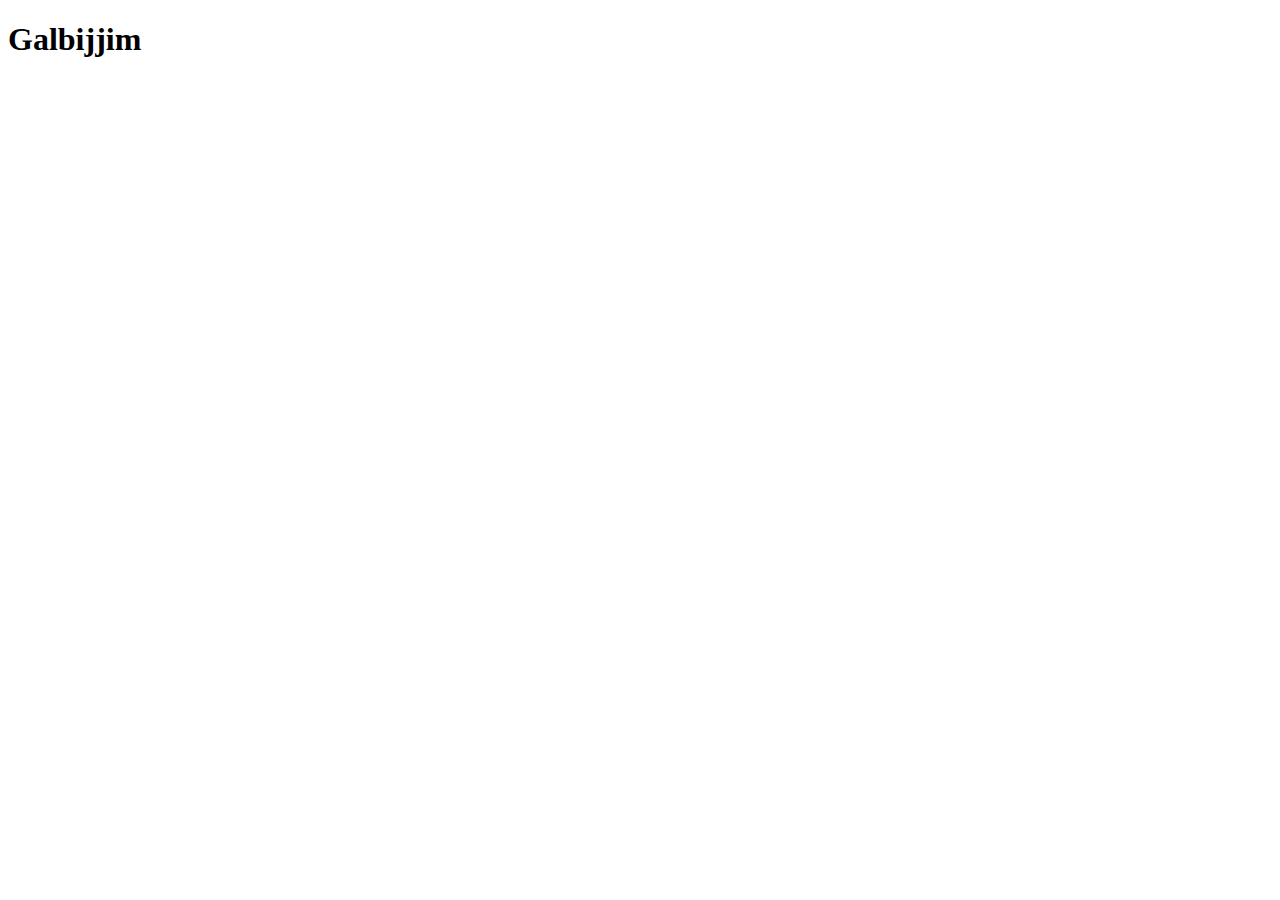
==== recipes/galbijjim.html @ 9fcd7486 "Create galbijjim.html" ====
<!DOCTYPE html>
<html lang="en">
    <head>
        <meta charset="UTF-8" />
        <meta name="viewport" content="width=device-width, initial-scale=1.0" />
        <title>Galbijjim recipe</title>
    </head>
    <body>
        <h1>Galbijjim</h1>
    </body>
</html>
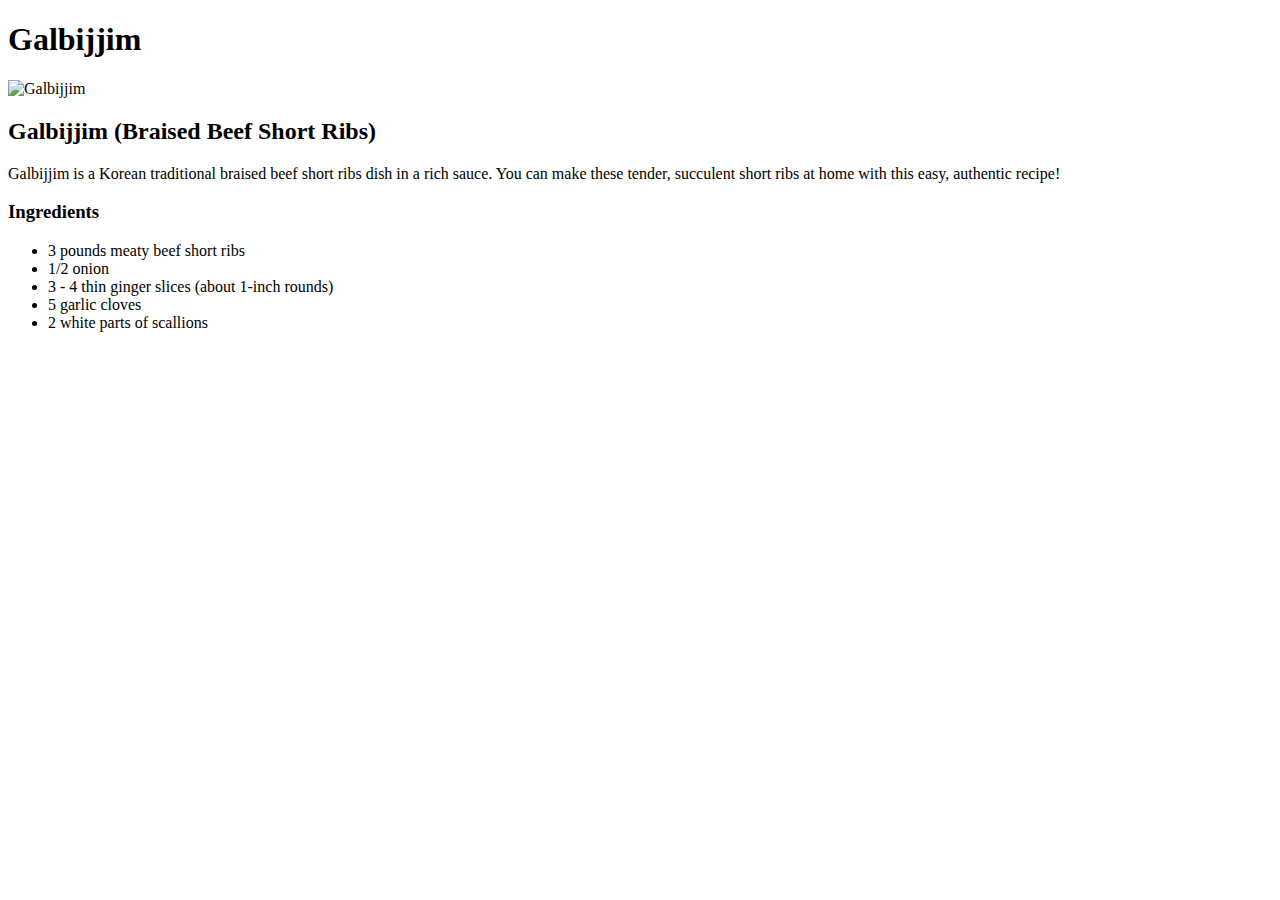
==== commit 22970af6: "Add ingredients" ====
--- a/recipes/galbijjim.html
+++ b/recipes/galbijjim.html
@@ -7,5 +7,20 @@
     </head>
     <body>
         <h1>Galbijjim</h1>
+        <img src="Galbijjim.jpg" alt="Galbijjim" height="500" width="400" />
+        <h2>Galbijjim (Braised Beef Short Ribs)</h2>
+        <p>
+            Galbijjim is a Korean traditional braised beef short ribs dish in a
+            rich sauce. You can make these tender, succulent short ribs at home
+            with this easy, authentic recipe!
+        </p>
+        <h3>Ingredients</h3>
+        <ul>
+            <li>3 pounds meaty beef short ribs</li>
+            <li>1/2 onion</li>
+            <li>3 - 4 thin ginger slices (about 1-inch rounds)</li>
+            <li>5 garlic cloves</li>
+            <li>2 white parts of scallions</li>
+        </ul>
     </body>
 </html>
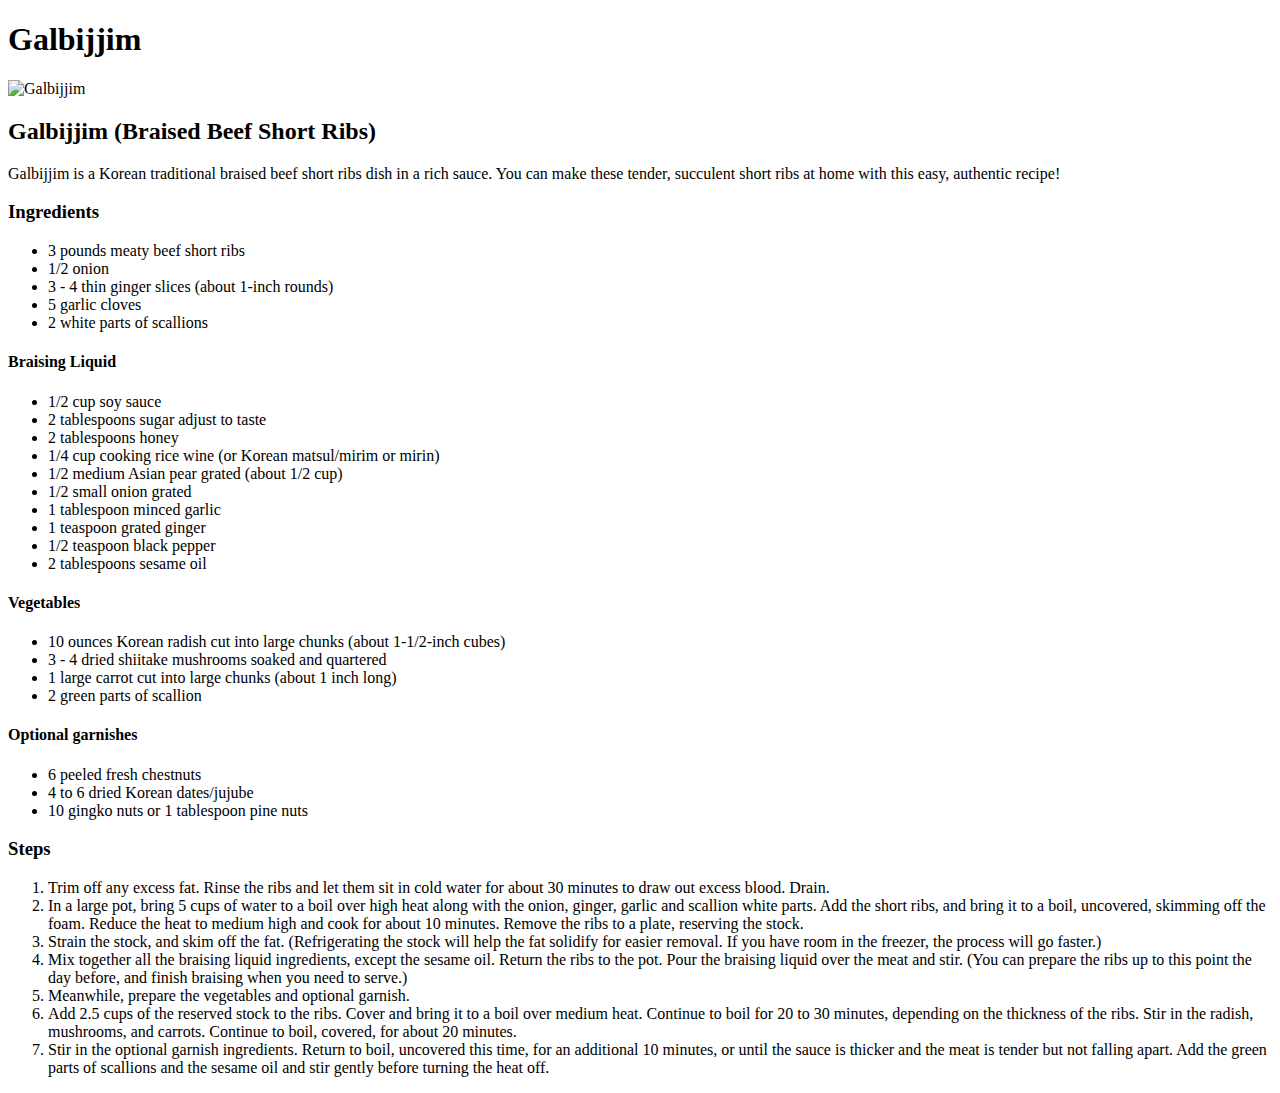
==== commit 1252d8d5: "Add steps" ====
--- a/recipes/galbijjim.html
+++ b/recipes/galbijjim.html
@@ -22,5 +22,75 @@
             <li>5 garlic cloves</li>
             <li>2 white parts of scallions</li>
         </ul>
+        <h4>Braising Liquid</h4>
+        <ul>
+            <li>1/2 cup soy sauce</li>
+            <li>2 tablespoons sugar adjust to taste</li>
+            <li>2 tablespoons honey</li>
+            <li>1/4 cup cooking rice wine (or Korean matsul/mirim or mirin)</li>
+            <li>1/2 medium Asian pear grated (about 1/2 cup)</li>
+            <li>1/2 small onion grated</li>
+            <li>1 tablespoon minced garlic</li>
+            <li>1 teaspoon grated ginger</li>
+            <li>1/2 teaspoon black pepper</li>
+            <li>2 tablespoons sesame oil</li>
+        </ul>
+        <h4>Vegetables</h4>
+        <ul>
+            <li>
+                10 ounces Korean radish cut into large chunks (about 1-1/2-inch
+                cubes)
+            </li>
+            <li>3 - 4 dried shiitake mushrooms soaked and quartered</li>
+            <li>1 large carrot cut into large chunks (about 1 inch long)</li>
+            <li>2 green parts of scallion</li>
+        </ul>
+        <h4>Optional garnishes</h4>
+        <ul>
+            <li>6 peeled fresh chestnuts</li>
+            <li>4 to 6 dried Korean dates/jujube</li>
+            <li>10 gingko nuts or 1 tablespoon pine nuts</li>
+        </ul>
+        <h3>Steps</h3>
+        <ol>
+            <li>
+                Trim off any excess fat. Rinse the ribs and let them sit in cold
+                water for about 30 minutes to draw out excess blood. Drain.
+            </li>
+            <li>
+                In a large pot, bring 5 cups of water to a boil over high heat
+                along with the onion, ginger, garlic and scallion white parts.
+                Add the short ribs, and bring it to a boil, uncovered, skimming
+                off the foam. Reduce the heat to medium high and cook for about
+                10 minutes. Remove the ribs to a plate, reserving the stock.
+            </li>
+            <li>
+                Strain the stock, and skim off the fat. (Refrigerating the stock
+                will help the fat solidify for easier removal. If you have room
+                in the freezer, the process will go faster.)
+            </li>
+            <li>
+                Mix together all the braising liquid ingredients, except the
+                sesame oil. Return the ribs to the pot. Pour the braising liquid
+                over the meat and stir. (You can prepare the ribs up to this
+                point the day before, and finish braising when you need to
+                serve.)
+            </li>
+            <li>Meanwhile, prepare the vegetables and optional garnish.</li>
+            <li>
+                Add 2.5 cups of the reserved stock to the ribs. Cover and bring
+                it to a boil over medium heat. Continue to boil for 20 to 30
+                minutes, depending on the thickness of the ribs. Stir in the
+                radish, mushrooms, and carrots. Continue to boil, covered, for
+                about 20 minutes.
+            </li>
+            <li>
+                Stir in the optional garnish ingredients. Return to boil,
+                uncovered this time, for an additional 10 minutes, or until the
+                sauce is thicker and the meat is tender but not falling apart.
+                Add the green parts of scallions and the sesame oil and stir
+                gently before turning the heat off.
+            </li>
+        </ol>
     </body>
 </html>
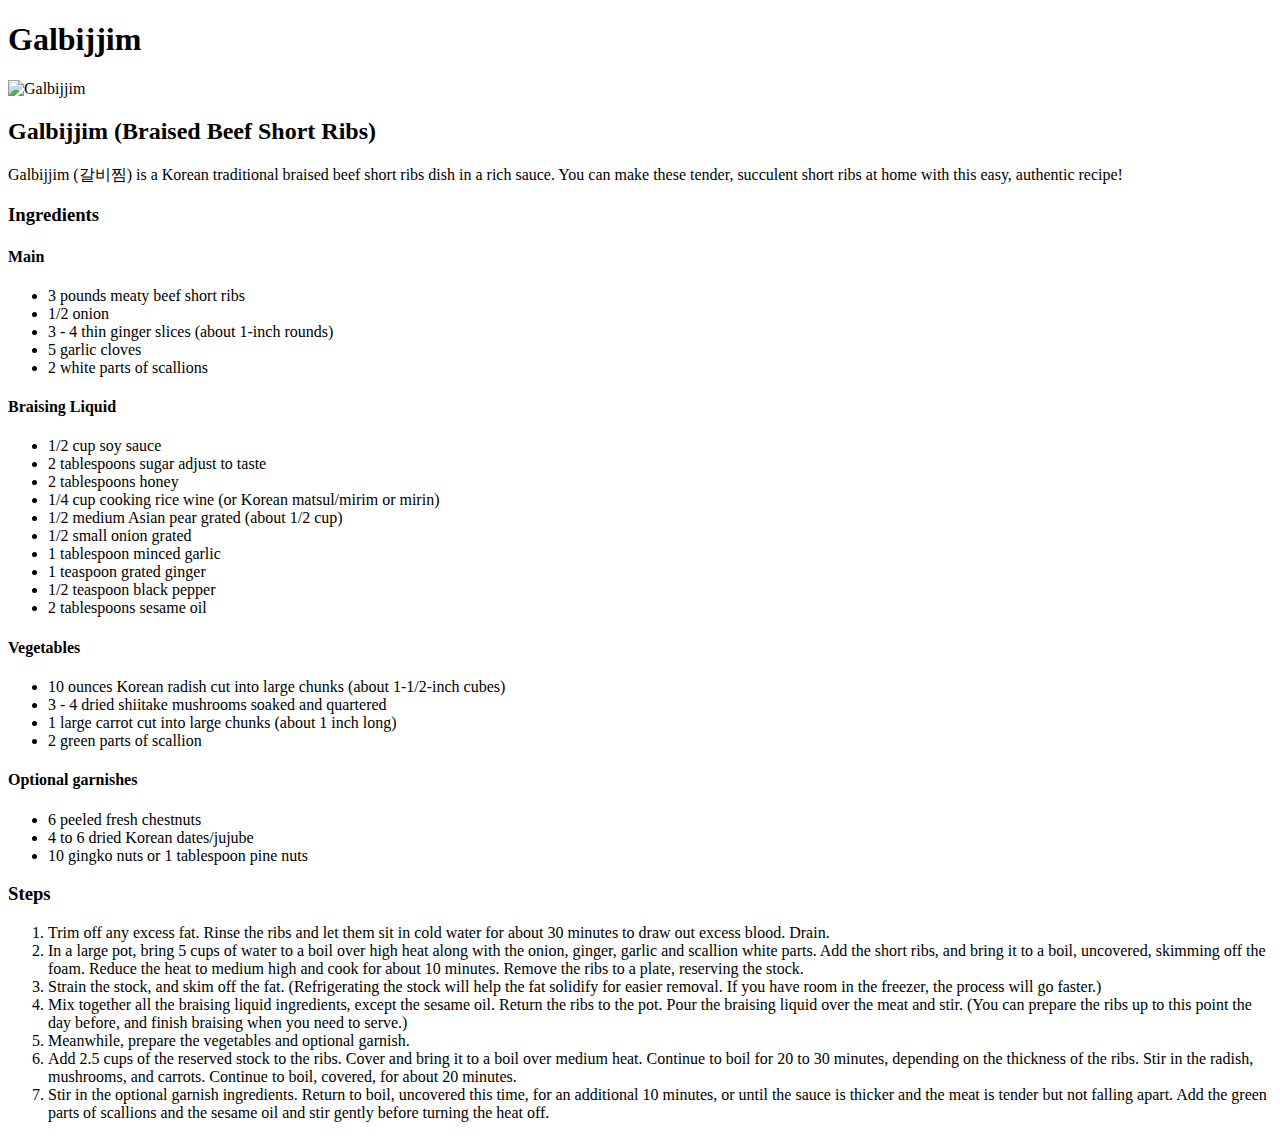
==== commit 3cc44ecf: "Fix formatting and add hangul" ====
--- a/recipes/galbijjim.html
+++ b/recipes/galbijjim.html
@@ -10,11 +10,12 @@
         <img src="Galbijjim.jpg" alt="Galbijjim" height="500" width="400" />
         <h2>Galbijjim (Braised Beef Short Ribs)</h2>
         <p>
-            Galbijjim is a Korean traditional braised beef short ribs dish in a
-            rich sauce. You can make these tender, succulent short ribs at home
-            with this easy, authentic recipe!
+            Galbijjim (갈비찜) is a Korean traditional braised beef short ribs
+            dish in a rich sauce. You can make these tender, succulent short
+            ribs at home with this easy, authentic recipe!
         </p>
         <h3>Ingredients</h3>
+        <h4>Main</h4>
         <ul>
             <li>3 pounds meaty beef short ribs</li>
             <li>1/2 onion</li>
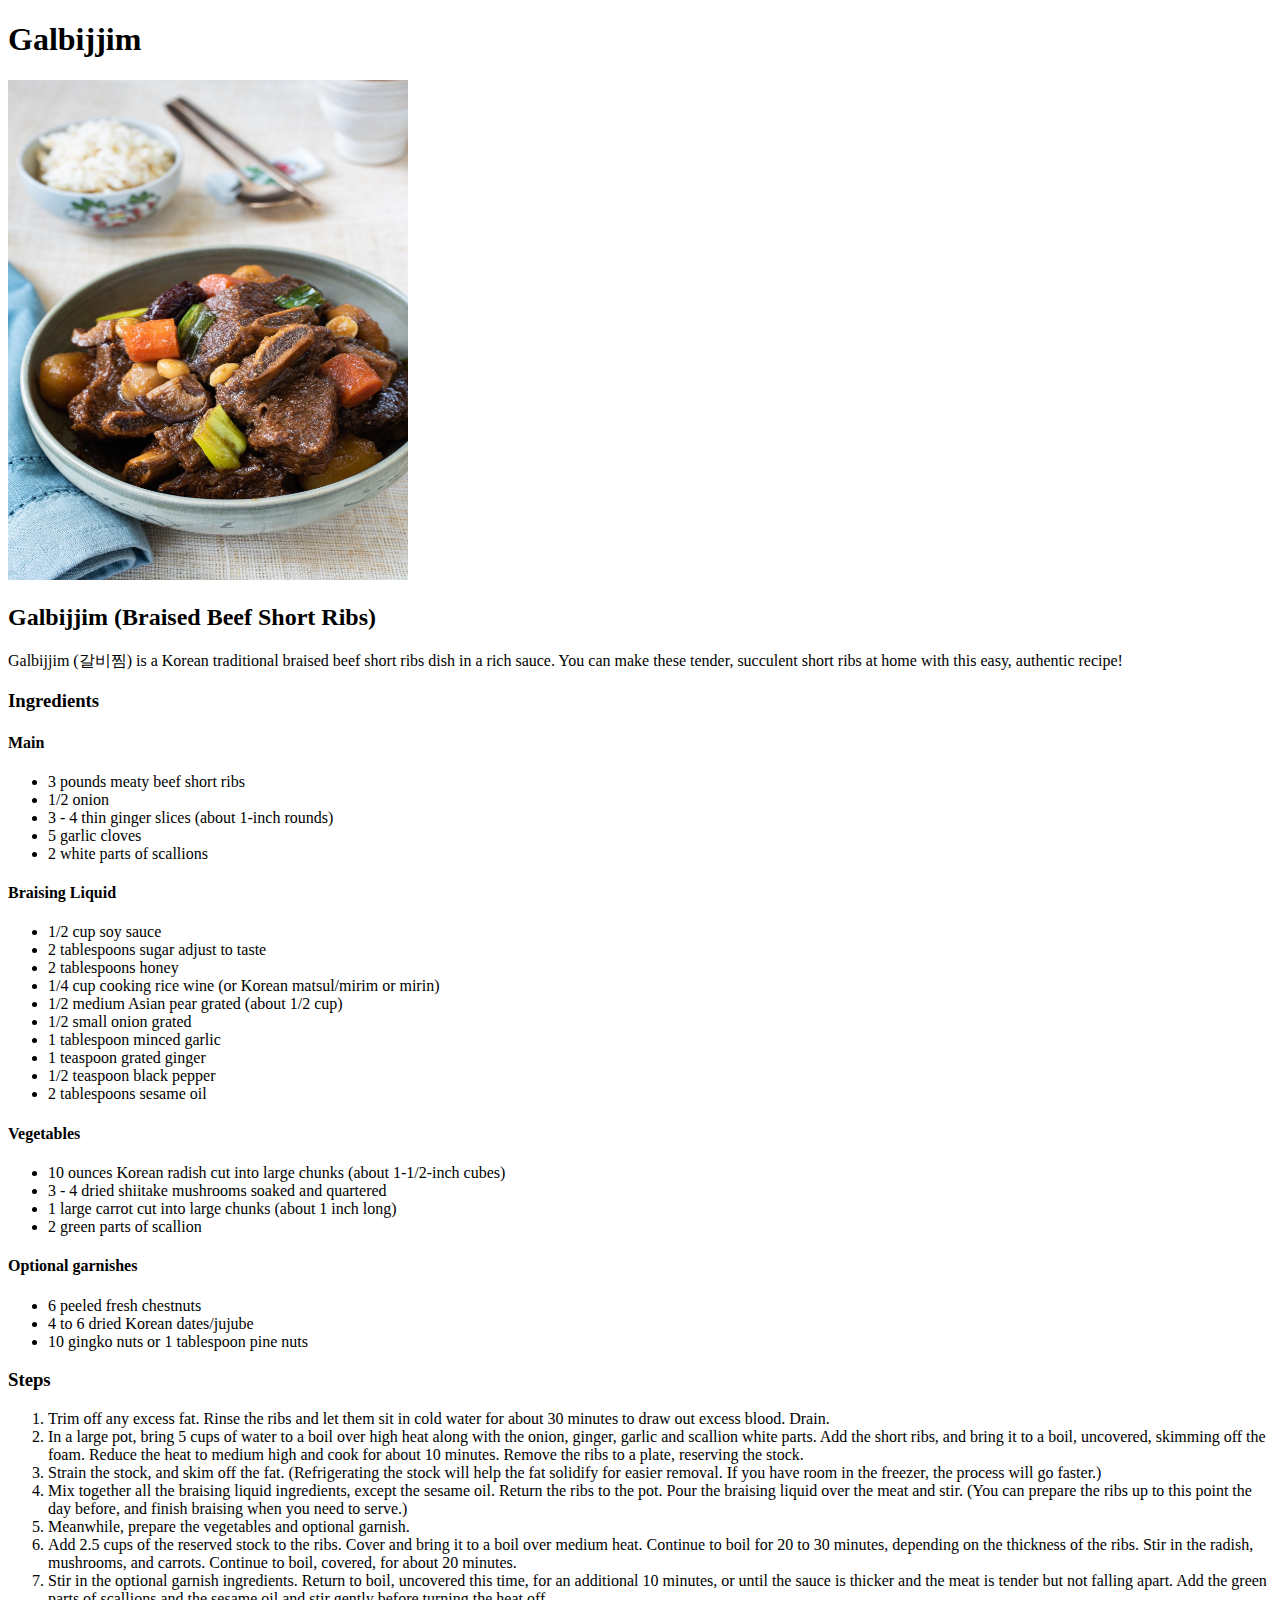
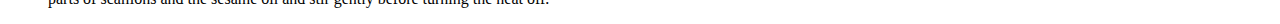
==== commit 1377232c: "Add style.css" ====
--- a/recipes/galbijjim.html
+++ b/recipes/galbijjim.html
@@ -4,6 +4,7 @@
         <meta charset="UTF-8" />
         <meta name="viewport" content="width=device-width, initial-scale=1.0" />
         <title>Galbijjim recipe</title>
+        <link rel="stylesheet" href="styles.css" />
     </head>
     <body>
         <h1>Galbijjim</h1>
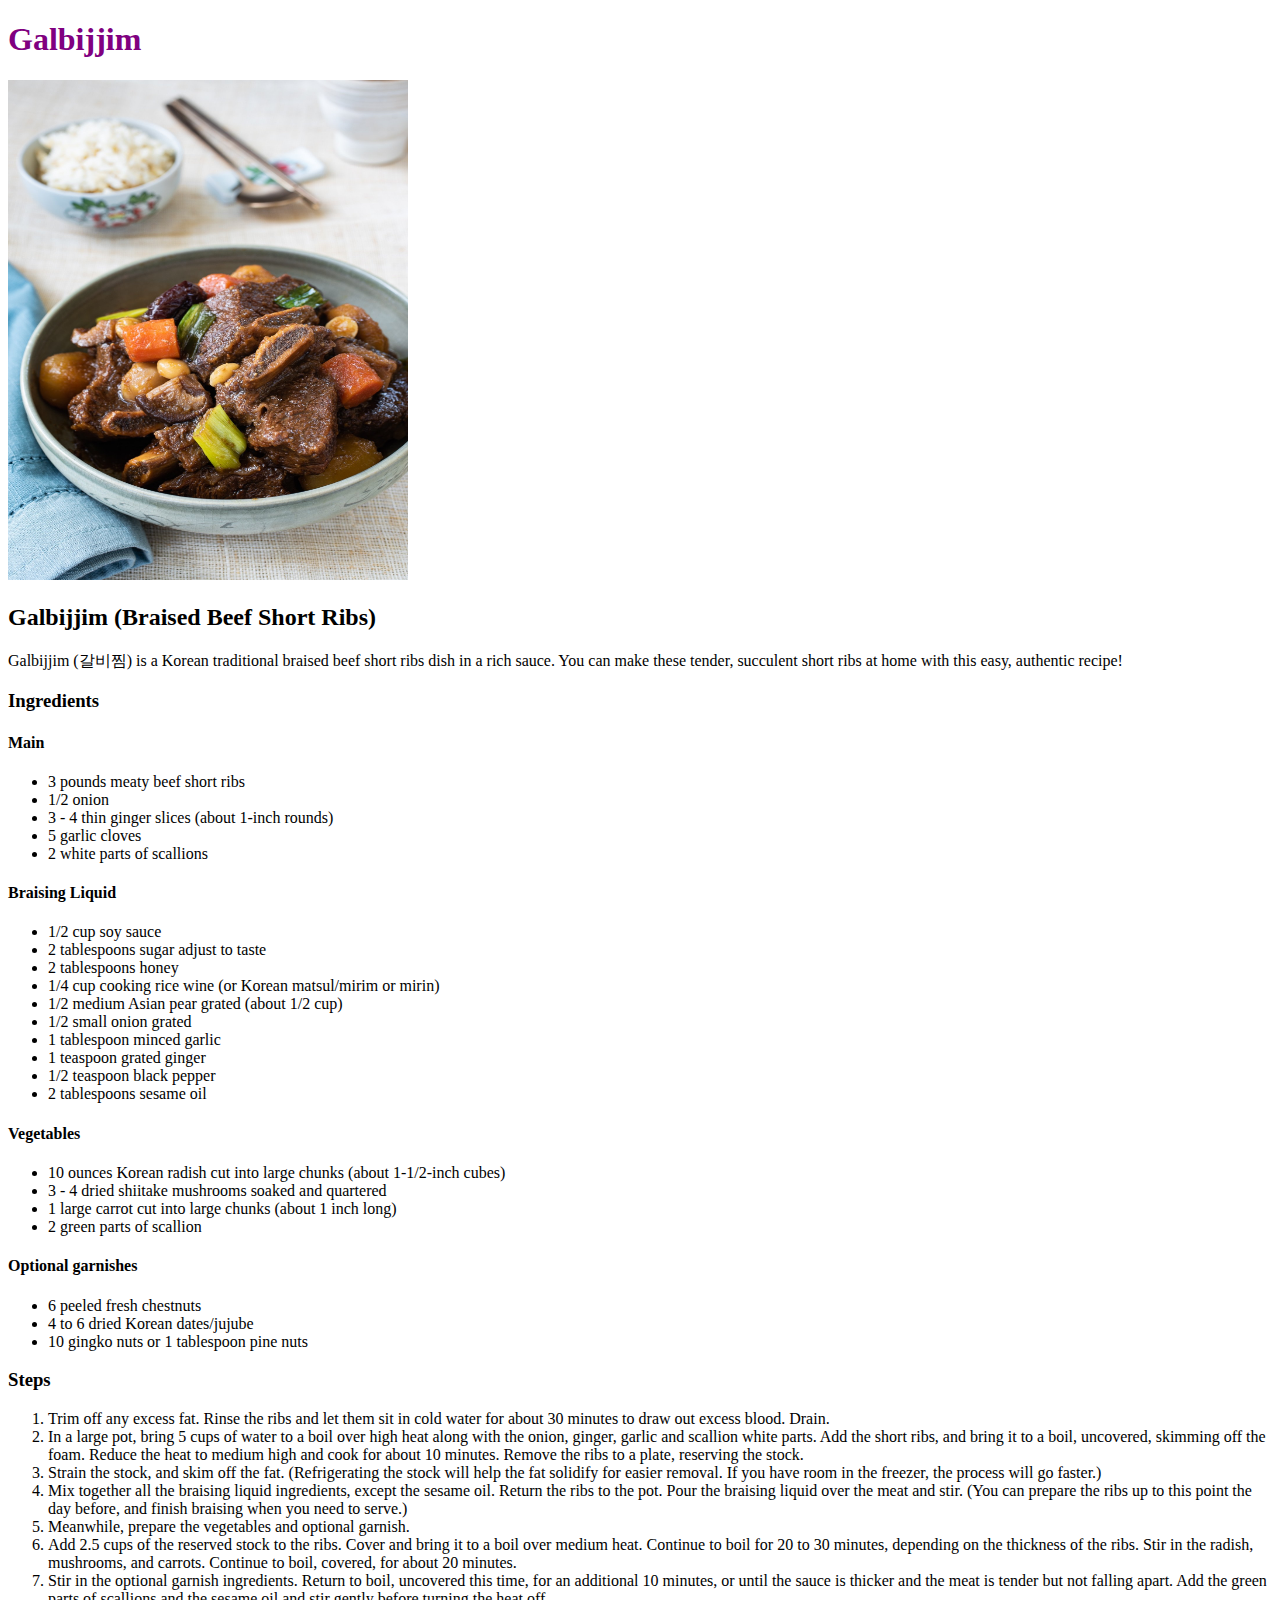
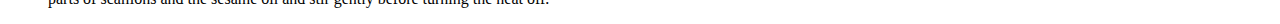
==== commit 7210d3f3: "Fix styles.css href" ====
--- a/recipes/galbijjim.html
+++ b/recipes/galbijjim.html
@@ -4,7 +4,7 @@
         <meta charset="UTF-8" />
         <meta name="viewport" content="width=device-width, initial-scale=1.0" />
         <title>Galbijjim recipe</title>
-        <link rel="stylesheet" href="styles.css" />
+        <link rel="stylesheet" href="../styles.css" />
     </head>
     <body>
         <h1>Galbijjim</h1>
--- a/styles.css
+++ b/styles.css
@@ -0,0 +1,3 @@
+h1 {
+    color: purple;
+}
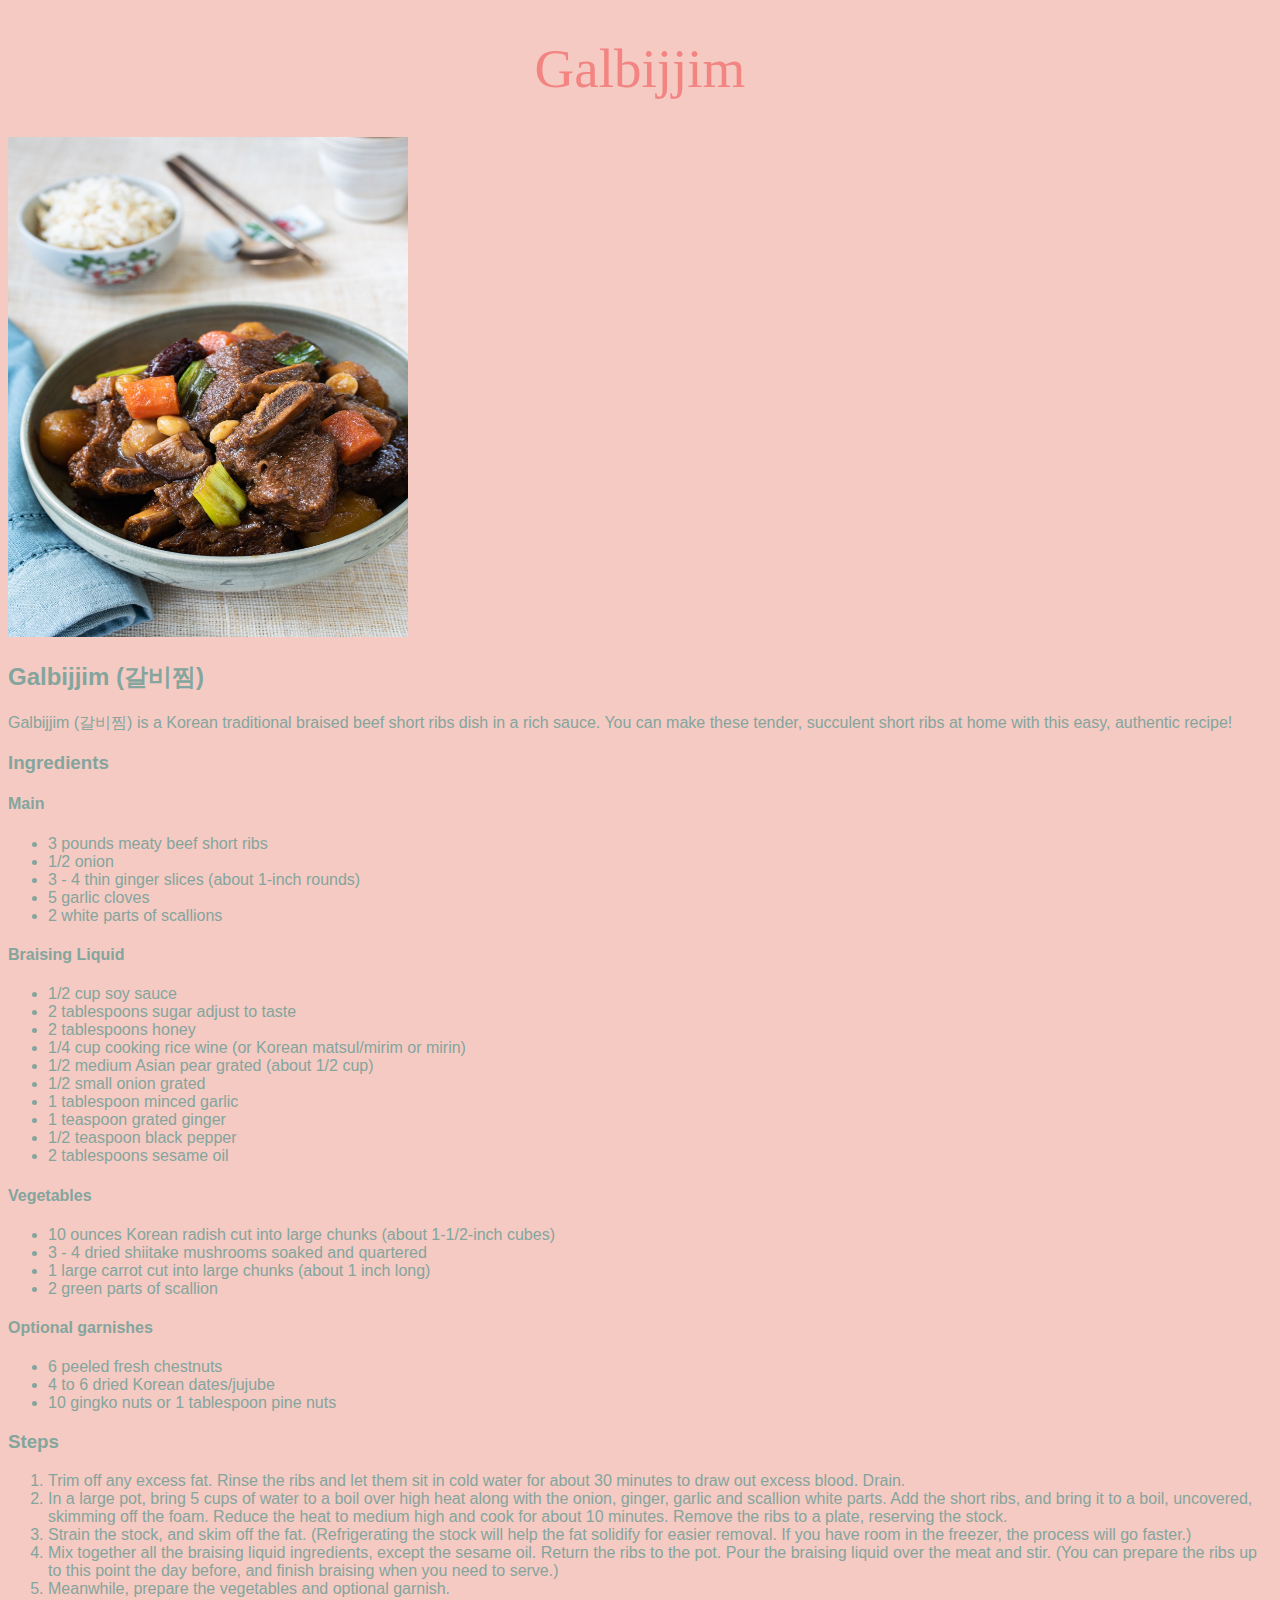
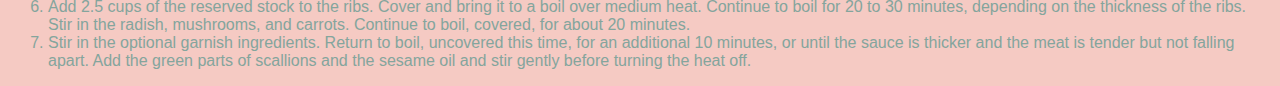
==== commit 31343cd0: "Add id and fixed some wording" ====
--- a/recipes/galbijjim.html
+++ b/recipes/galbijjim.html
@@ -9,90 +9,103 @@
     <body>
         <h1>Galbijjim</h1>
         <img src="Galbijjim.jpg" alt="Galbijjim" height="500" width="400" />
-        <h2>Galbijjim (Braised Beef Short Ribs)</h2>
-        <p>
-            Galbijjim (갈비찜) is a Korean traditional braised beef short ribs
-            dish in a rich sauce. You can make these tender, succulent short
-            ribs at home with this easy, authentic recipe!
-        </p>
-        <h3>Ingredients</h3>
-        <h4>Main</h4>
-        <ul>
-            <li>3 pounds meaty beef short ribs</li>
-            <li>1/2 onion</li>
-            <li>3 - 4 thin ginger slices (about 1-inch rounds)</li>
-            <li>5 garlic cloves</li>
-            <li>2 white parts of scallions</li>
-        </ul>
-        <h4>Braising Liquid</h4>
-        <ul>
-            <li>1/2 cup soy sauce</li>
-            <li>2 tablespoons sugar adjust to taste</li>
-            <li>2 tablespoons honey</li>
-            <li>1/4 cup cooking rice wine (or Korean matsul/mirim or mirin)</li>
-            <li>1/2 medium Asian pear grated (about 1/2 cup)</li>
-            <li>1/2 small onion grated</li>
-            <li>1 tablespoon minced garlic</li>
-            <li>1 teaspoon grated ginger</li>
-            <li>1/2 teaspoon black pepper</li>
-            <li>2 tablespoons sesame oil</li>
-        </ul>
-        <h4>Vegetables</h4>
-        <ul>
-            <li>
-                10 ounces Korean radish cut into large chunks (about 1-1/2-inch
-                cubes)
-            </li>
-            <li>3 - 4 dried shiitake mushrooms soaked and quartered</li>
-            <li>1 large carrot cut into large chunks (about 1 inch long)</li>
-            <li>2 green parts of scallion</li>
-        </ul>
-        <h4>Optional garnishes</h4>
-        <ul>
-            <li>6 peeled fresh chestnuts</li>
-            <li>4 to 6 dried Korean dates/jujube</li>
-            <li>10 gingko nuts or 1 tablespoon pine nuts</li>
-        </ul>
-        <h3>Steps</h3>
-        <ol>
-            <li>
-                Trim off any excess fat. Rinse the ribs and let them sit in cold
-                water for about 30 minutes to draw out excess blood. Drain.
-            </li>
-            <li>
-                In a large pot, bring 5 cups of water to a boil over high heat
-                along with the onion, ginger, garlic and scallion white parts.
-                Add the short ribs, and bring it to a boil, uncovered, skimming
-                off the foam. Reduce the heat to medium high and cook for about
-                10 minutes. Remove the ribs to a plate, reserving the stock.
-            </li>
-            <li>
-                Strain the stock, and skim off the fat. (Refrigerating the stock
-                will help the fat solidify for easier removal. If you have room
-                in the freezer, the process will go faster.)
-            </li>
-            <li>
-                Mix together all the braising liquid ingredients, except the
-                sesame oil. Return the ribs to the pot. Pour the braising liquid
-                over the meat and stir. (You can prepare the ribs up to this
-                point the day before, and finish braising when you need to
-                serve.)
-            </li>
-            <li>Meanwhile, prepare the vegetables and optional garnish.</li>
-            <li>
-                Add 2.5 cups of the reserved stock to the ribs. Cover and bring
-                it to a boil over medium heat. Continue to boil for 20 to 30
-                minutes, depending on the thickness of the ribs. Stir in the
-                radish, mushrooms, and carrots. Continue to boil, covered, for
-                about 20 minutes.
-            </li>
-            <li>
-                Stir in the optional garnish ingredients. Return to boil,
-                uncovered this time, for an additional 10 minutes, or until the
-                sauce is thicker and the meat is tender but not falling apart.
-                Add the green parts of scallions and the sesame oil and stir
-                gently before turning the heat off.
-            </li>
-        </ol>
+        <div id="optionalBorder">
+            <div id="middleText">
+                <h2>Galbijjim (갈비찜)</h2>
+                <p>
+                    Galbijjim (갈비찜) is a Korean traditional braised beef
+                    short ribs dish in a rich sauce. You can make these tender,
+                    succulent short ribs at home with this easy, authentic
+                    recipe!
+                </p>
+                <h3>Ingredients</h3>
+                <h4>Main</h4>
+                <ul>
+                    <li>3 pounds meaty beef short ribs</li>
+                    <li>1/2 onion</li>
+                    <li>3 - 4 thin ginger slices (about 1-inch rounds)</li>
+                    <li>5 garlic cloves</li>
+                    <li>2 white parts of scallions</li>
+                </ul>
+                <h4>Braising Liquid</h4>
+                <ul>
+                    <li>1/2 cup soy sauce</li>
+                    <li>2 tablespoons sugar adjust to taste</li>
+                    <li>2 tablespoons honey</li>
+                    <li>
+                        1/4 cup cooking rice wine (or Korean matsul/mirim or
+                        mirin)
+                    </li>
+                    <li>1/2 medium Asian pear grated (about 1/2 cup)</li>
+                    <li>1/2 small onion grated</li>
+                    <li>1 tablespoon minced garlic</li>
+                    <li>1 teaspoon grated ginger</li>
+                    <li>1/2 teaspoon black pepper</li>
+                    <li>2 tablespoons sesame oil</li>
+                </ul>
+                <h4>Vegetables</h4>
+                <ul>
+                    <li>
+                        10 ounces Korean radish cut into large chunks (about
+                        1-1/2-inch cubes)
+                    </li>
+                    <li>3 - 4 dried shiitake mushrooms soaked and quartered</li>
+                    <li>
+                        1 large carrot cut into large chunks (about 1 inch long)
+                    </li>
+                    <li>2 green parts of scallion</li>
+                </ul>
+                <h4>Optional garnishes</h4>
+                <ul>
+                    <li>6 peeled fresh chestnuts</li>
+                    <li>4 to 6 dried Korean dates/jujube</li>
+                    <li>10 gingko nuts or 1 tablespoon pine nuts</li>
+                </ul>
+            </div>
+
+            <h3>Steps</h3>
+            <ol>
+                <li>
+                    Trim off any excess fat. Rinse the ribs and let them sit in
+                    cold water for about 30 minutes to draw out excess blood.
+                    Drain.
+                </li>
+                <li>
+                    In a large pot, bring 5 cups of water to a boil over high
+                    heat along with the onion, ginger, garlic and scallion white
+                    parts. Add the short ribs, and bring it to a boil,
+                    uncovered, skimming off the foam. Reduce the heat to medium
+                    high and cook for about 10 minutes. Remove the ribs to a
+                    plate, reserving the stock.
+                </li>
+                <li>
+                    Strain the stock, and skim off the fat. (Refrigerating the
+                    stock will help the fat solidify for easier removal. If you
+                    have room in the freezer, the process will go faster.)
+                </li>
+                <li>
+                    Mix together all the braising liquid ingredients, except the
+                    sesame oil. Return the ribs to the pot. Pour the braising
+                    liquid over the meat and stir. (You can prepare the ribs up
+                    to this point the day before, and finish braising when you
+                    need to serve.)
+                </li>
+                <li>Meanwhile, prepare the vegetables and optional garnish.</li>
+                <li>
+                    Add 2.5 cups of the reserved stock to the ribs. Cover and
+                    bring it to a boil over medium heat. Continue to boil for 20
+                    to 30 minutes, depending on the thickness of the ribs. Stir
+                    in the radish, mushrooms, and carrots. Continue to boil,
+                    covered, for about 20 minutes.
+                </li>
+                <li>
+                    Stir in the optional garnish ingredients. Return to boil,
+                    uncovered this time, for an additional 10 minutes, or until
+                    the sauce is thicker and the meat is tender but not falling
+                    apart. Add the green parts of scallions and the sesame oil
+                    and stir gently before turning the heat off.
+                </li>
+            </ol>
+        </div>
     </body>
 </html>
--- a/styles.css
+++ b/styles.css
@@ -1,3 +1,13 @@
 h1 {
-    color: purple;
+    color: #f28482;
+    font-weight: lighter;
+    font-size: 55px;
+    text-align: center;
+    font-family: 'Papyrus';
 }
+
+body {
+    color: #84a59d;
+    background-color: #f5cac3;
+    font-family: 'Helvetica', sans-serif;
+}
